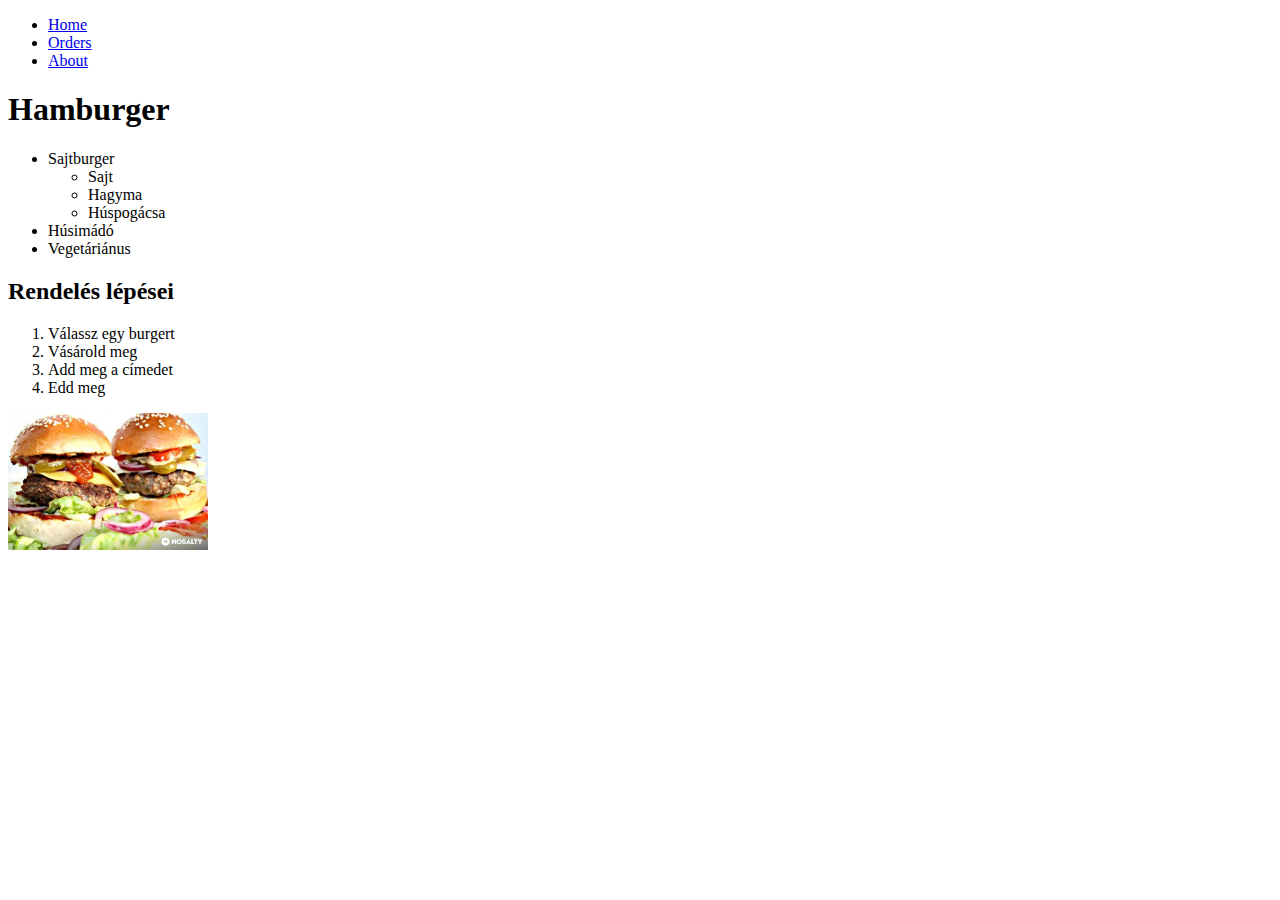
==== index.html @ 110da84b "The first relase of the site." ====
<!DOCTYPE html>
<html lang="en">
<head>
    <meta charset="UTF-8">
    <meta name="viewport" content="width=device-width, initial-scale=1.0">
    <title>Hamburger</title>
</head>
<body>
    <ul>
        <li>
            <a href="/index.html">Home</a>
        </li>
        <li>
            <a href="/pages/orders.html">Orders</a>
        </li>
        <li>
            <a href="/pages/about.html">About</a>
        </li>
    </ul>
    <h1>Hamburger</h1>
    <ul>
        <li>Sajtburger
            <ul>
                <li>Sajt</li>
                <li>Hagyma</li>
                <li>Húspogácsa</li>
            </ul>
        </li>
        <li>Húsimádó</li>
        <li>Vegetáriánus</li>
    </ul>
    <h2>Rendelés lépései</h2>
    
    <ol>
        <li>Válassz egy burgert</li>
        <li>Vásárold meg</li>
        <li>Add meg a címedet</li>
        <li>Edd meg</li>
    </ol>

    <p><a href="https://www.nosalty.hu/recept/hamburger-jamie-olivertol" target="blank">
        <img src="/img/burger.jpg" alt="Nosalty Burger" width="200">
    </a></p>
</body>
</html>
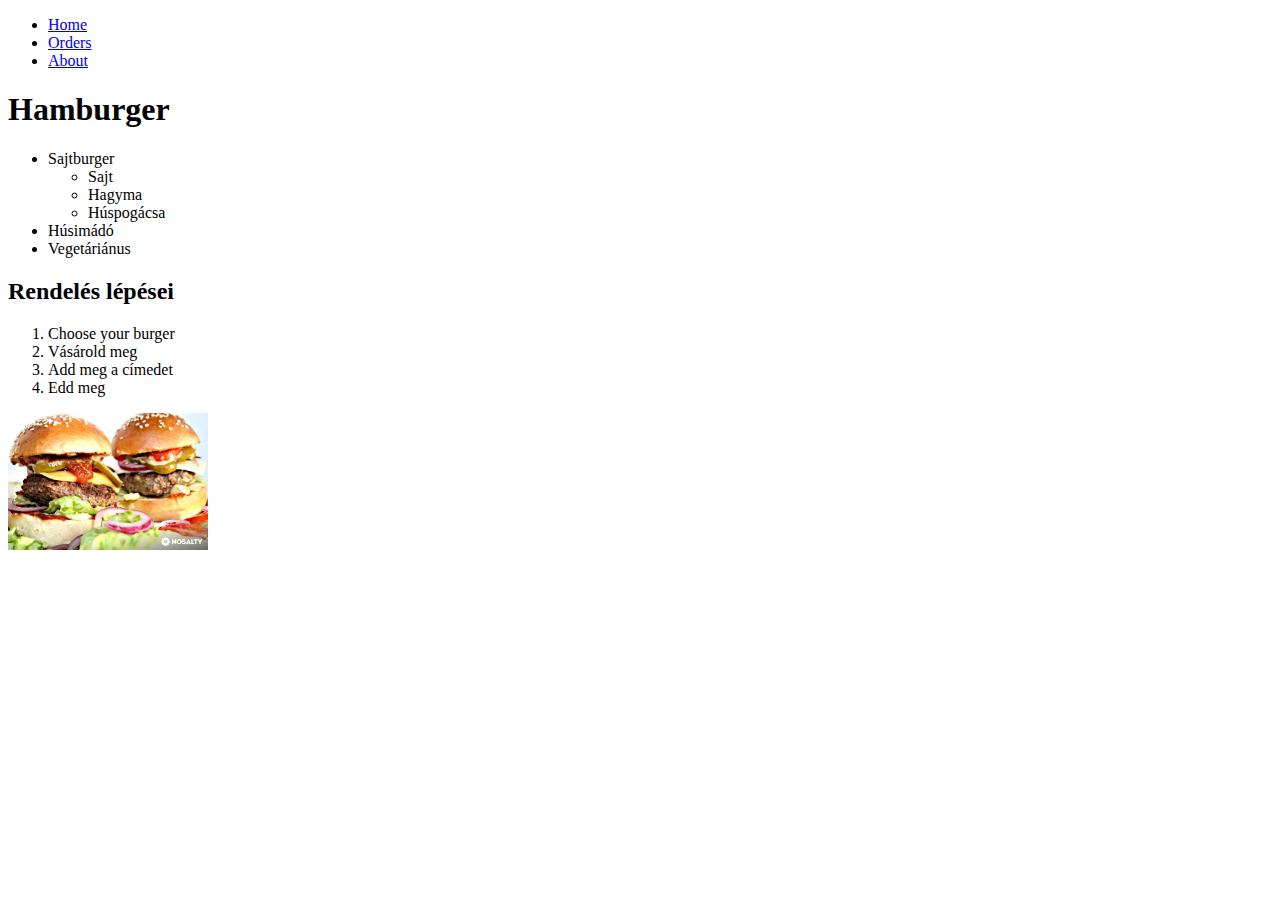
==== commit 8a2f35d9: "Second update" ====
--- a/index.html
+++ b/index.html
@@ -32,7 +32,7 @@
     <h2>Rendelés lépései</h2>
     
     <ol>
-        <li>Válassz egy burgert</li>
+        <li>Choose your burger</li>
         <li>Vásárold meg</li>
         <li>Add meg a címedet</li>
         <li>Edd meg</li>
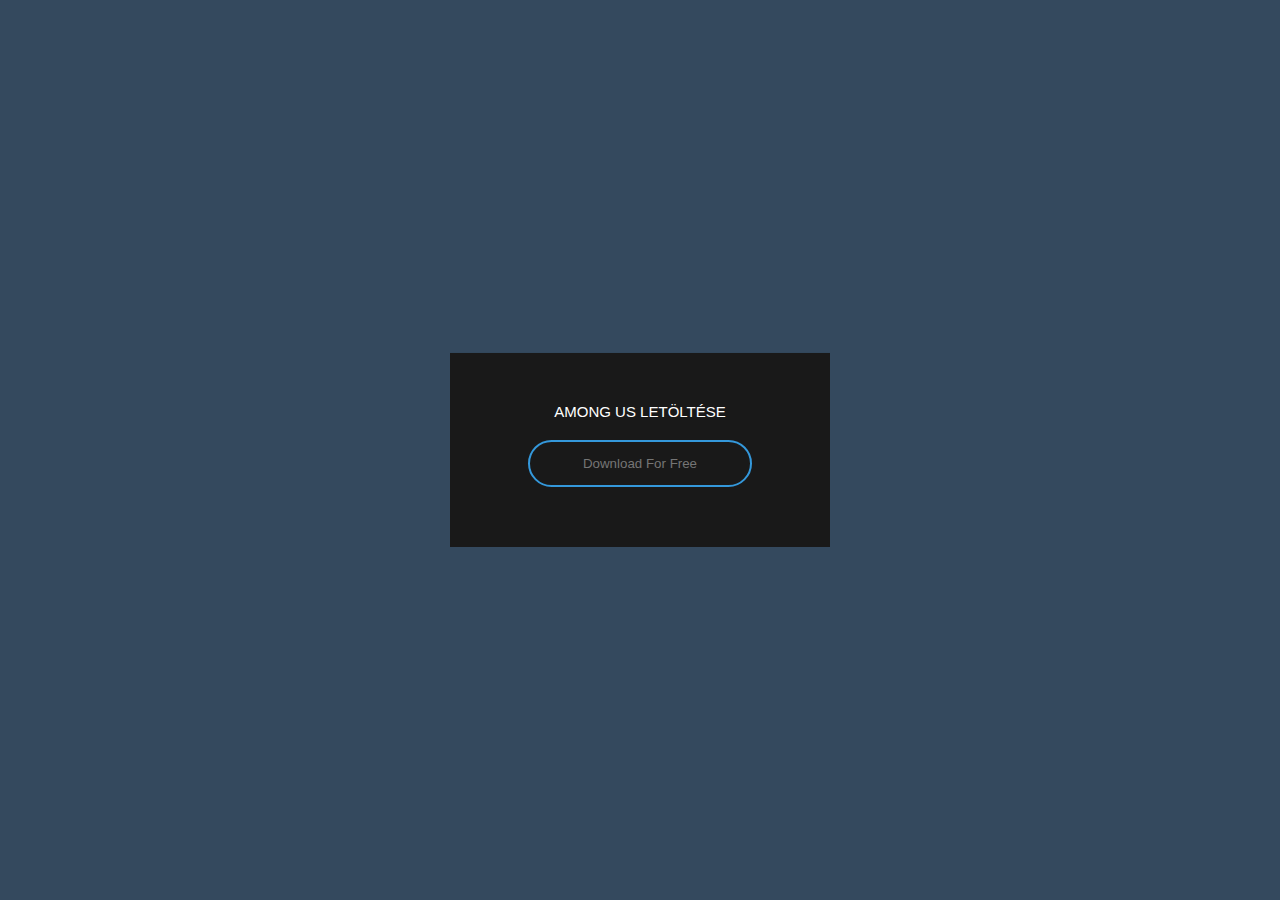
==== commit 45abe522: "asd" ====
--- a/index.html
+++ b/index.html
@@ -1,45 +1,27 @@
 <!DOCTYPE html>
-<html lang="en">
-<head>
-    <meta charset="UTF-8">
-    <meta name="viewport" content="width=device-width, initial-scale=1.0">
-    <title>Hamburger</title>
-</head>
-<body>
-    <ul>
-        <li>
-            <a href="/index.html">Home</a>
-        </li>
-        <li>
-            <a href="/pages/orders.html">Orders</a>
-        </li>
-        <li>
-            <a href="/pages/about.html">About</a>
-        </li>
-    </ul>
-    <h1>Hamburger</h1>
-    <ul>
-        <li>Sajtburger
-            <ul>
-                <li>Sajt</li>
-                <li>Hagyma</li>
-                <li>Húspogácsa</li>
-            </ul>
-        </li>
-        <li>Húsimádó</li>
-        <li>Vegetáriánus</li>
-    </ul>
-    <h2>Rendelés lépései</h2>
-    
-    <ol>
-        <li>Choose your burger</li>
-        <li>Vásárold meg</li>
-        <li>Add meg a címedet</li>
-        <li>Edd meg</li>
-    </ol>
+<html lang="en" dir="ltr">
+  <head>
+    <meta charset="utf-8">
+    <title>Szalai Bernát</title>
+    <link rel="stylesheet" href="style.css">
+  </head>
+  <body>
 
-    <p><a href="https://www.nosalty.hu/recept/hamburger-jamie-olivertol" target="blank">
-        <img src="/img/burger.jpg" alt="Nosalty Burger" width="200">
-    </a></p>
-</body>
-</html>+<form class="box" action="index.html" method="post">
+  <h1>Among Us letöltése</h1>
+  <a id="downloadbutt" href="http://www.mediafire.com/file/w8heqquif0juccn/Among.Us.v2020.9.9s.zip/file"><input type="text" name="" placeholder="Download For Free"></a>
+</form>
+<div class="loading"></div>
+
+<script>
+  function myFunction() {
+    var x = document.getElementById("btl");
+    if (x.style.display === "none") {
+      x.style.display = "block";
+    } else {
+      x.style.display = "none";
+    }
+  }
+  </script>
+  </body>
+</html>
--- a/style.css
+++ b/style.css
@@ -0,0 +1,96 @@
+#downloadbutt {
+  text-decoration: none;
+}
+body{
+  margin: 0;
+  padding: 0;
+  font-family: sans-serif;
+  background: #34495e;
+}
+.box{
+  width: 300px;
+  padding: 40px;
+  position: absolute;
+  top: 50%;
+  left: 50%;
+  transform: translate(-50%,-50%);
+  background: #191919;
+  text-align: center;
+}
+.box h1{
+  color: white;
+  text-transform: uppercase;
+  font-weight: 500;
+  font-size: 15px;
+}
+.box input[type = "text"],.box input[type = "password"]{
+  border:0;
+  background: none;
+  display: block;
+  margin: 20px auto;
+  text-align: center;
+  border: 2px solid #3498db;
+  padding: 14px 10px;
+  width: 200px;
+  outline: none;
+  color: white;
+  border-radius: 24px;
+  transition: 0.25s;
+}
+.box input[type = "text"]:focus,.box input[type = "password"]:focus{
+  width: 280px;
+  border-color: #2ecc71;
+}
+.box input[type = "submit"]{
+  border:0;
+  background: none;
+  display: block;
+  margin: 20px auto;
+  text-align: center;
+  border: 2px solid #2ecc71;
+  padding: 14px 40px;
+  outline: none;
+  color: white;
+  border-radius: 24px;
+  transition: 0.25s;
+  cursor: pointer;
+}
+.box input[type = "submit"]:hover{
+  background: #2ecc71;
+}
+.loading{
+  position: absolute;
+  top: 50%;
+  left: 50%;
+  transform: translate(-50%,-50%) rotate(75deg);
+  width: 15px;
+  height: 15px;
+  display: none;
+}
+
+.loading::before,.loading::after{
+  content: "";
+  position: absolute;
+  top: 50%;
+  left: 50%;
+  transform: translate(-50%,-50%);
+  width: 15px;
+  height: 15px;
+  border-radius: 15px;
+  animation: loading 1.5s infinite linear;
+}
+
+.loading::before{
+  box-shadow: 15px 15px #e77f67, -15px -15px #778beb;
+}
+
+.loading::after{
+  box-shadow: 15px 15px #f8a5c2, -15px -15px #f5cd79;
+  transform: translate(-50%,-50%) rotate(90deg);
+}
+
+@keyframes loading {
+  50%{
+    height: 45px;
+  }
+}